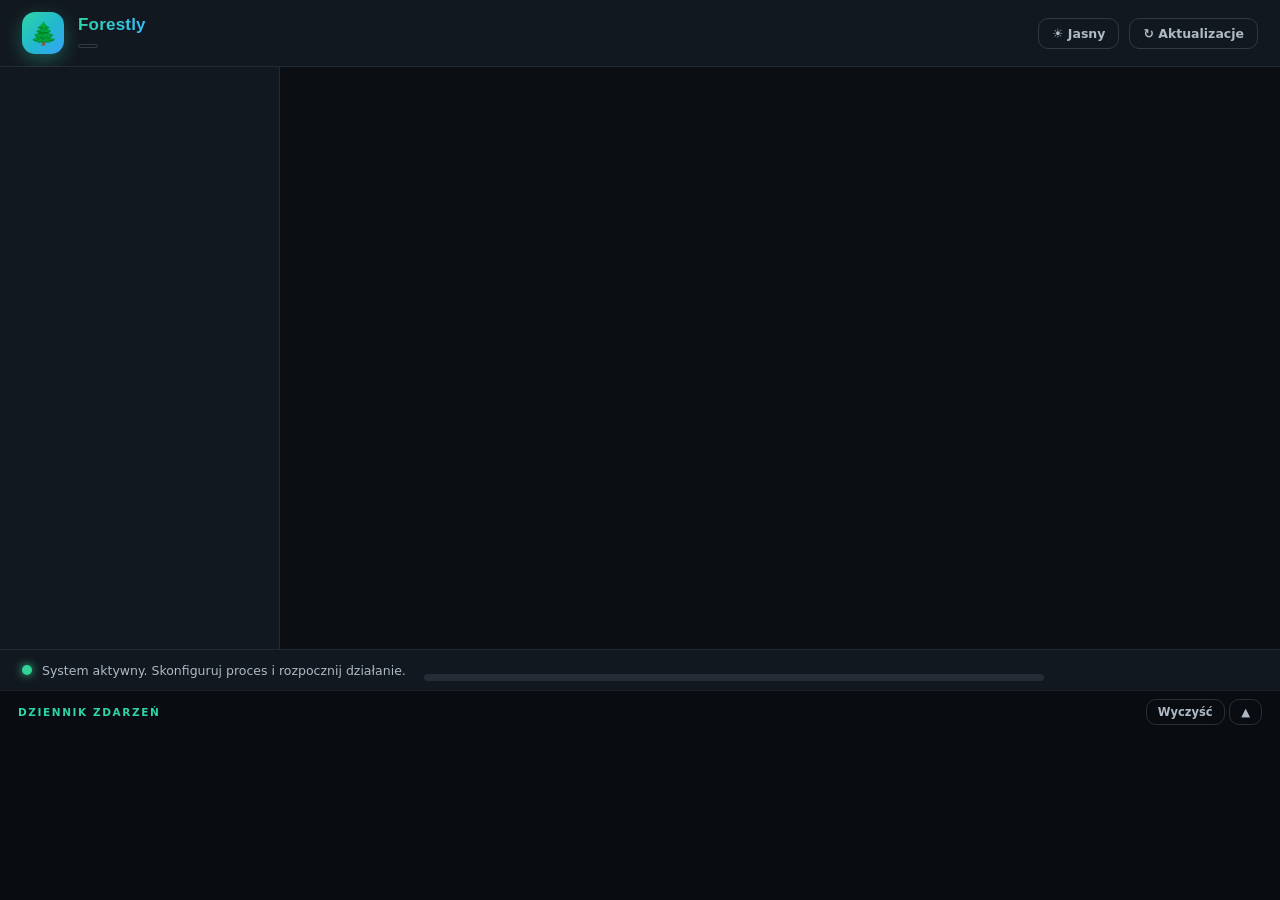
==== webapp/index.html @ d324b2cc "Forestly v2.0.0" ====
<!DOCTYPE html>
<html lang="pl">
<head>
<meta charset="utf-8">
<title>Forestly</title>
<link rel="stylesheet" href="style.css">
</head>
<body>
<div id="app">
  <header id="topbar">
    <div id="brand">
      <span class="logo">🌲</span>
      <div>
        <div id="app-name">Forestly</div>
        <div id="app-version"></div>
      </div>
    </div>
    <div id="topbar-right">
      <button class="btn ghost" id="btn-theme" title="Przełącz jasny / ciemny motyw">☀ Motyw</button>
      <button class="btn ghost" id="btn-check-update" title="Sprawdź dostępność nowej wersji">↻ Aktualizacje</button>
      <button class="btn danger ghost hidden" id="btn-stop">■ Zatrzymaj</button>
    </div>
  </header>

  <div id="main">
    <nav id="sidebar"></nav>
    <div id="content">
      <div id="content-scroll"></div>
    </div>
  </div>

  <footer id="bottombar">
    <div id="status">
      <span id="status-dot"></span>
      <span id="status-text">System aktywny. Skonfiguruj proces i rozpocznij działanie.</span>
    </div>
    <div id="progress-wrap">
      <div id="progress-file"></div>
      <div id="progress-bar"><div id="progress-fill"></div></div>
    </div>
  </footer>
</div>

<div id="log-panel">
  <div id="log-head">
    <span class="log-title">Dziennik zdarzeń</span>
    <div>
      <button class="btn ghost small" id="btn-clear-log">Wyczyść</button>
      <button class="btn ghost small" id="btn-log-toggle">▲</button>
    </div>
  </div>
  <div id="log"></div>
</div>

<div id="modal-root"></div>
<div id="toast-root"></div>

<script src="app.js"></script>
</body>
</html>
---- webapp/style.css ----
/* ============================================================
   Kombajn Leśny PRO — GUI webowe, redesign "Aurora Glass" (v2.1)
   Dwa motywy: ciemny (domyślny) i jasny (przełącznik w topbarze)
   ============================================================ */

:root {
  /* paleta ciemna */
  --bg: #0b0f14;
  --bg-grad-1: rgba(35, 150, 120, 0.10);
  --bg-grad-2: rgba(56, 110, 220, 0.08);
  --panel: rgba(20, 26, 34, 0.86);
  --panel-solid: #141a22;
  --card: rgba(24, 31, 41, 0.92);
  --card-hover: rgba(30, 38, 50, 0.95);
  --border: rgba(255, 255, 255, 0.08);
  --border-strong: rgba(255, 255, 255, 0.14);
  --text: #eef2f6;
  --text-dim: #aeb9c6;
  --accent: #2dd4a7;
  --accent-2: #38bdf8;
  --accent-grad: linear-gradient(135deg, #2dd4a7 0%, #22b8cf 55%, #38a3f8 100%);
  --green: #34d399;
  --red: #fb7185;
  --orange: #fbbf24;
  --shadow: 0 10px 40px rgba(0, 0, 0, 0.45);
  --radius: 14px;
  --sidebar-w: 280px;
  font-size: 14px;
}

[data-theme="light"] {
  --bg: #eef1f6;
  --bg-grad-1: rgba(45, 212, 167, 0.18);
  --bg-grad-2: rgba(56, 163, 248, 0.12);
  --panel: rgba(255, 255, 255, 0.92);
  --panel-solid: #ffffff;
  --card: rgba(255, 255, 255, 0.98);
  --card-hover: #ffffff;
  --border: rgba(15, 30, 50, 0.10);
  --border-strong: rgba(15, 30, 50, 0.18);
  --text: #17212b;
  --text-dim: #5b6b7c;
  --accent: #0d9668;
  --accent-2: #2563eb;
  --green: #059669;
  --red: #e11d48;
  --orange: #d97706;
  --shadow: 0 12px 36px rgba(30, 50, 80, 0.14);
}

* { box-sizing: border-box; margin: 0; padding: 0; }

html, body {
  height: 100%;
  font-family: "Segoe UI Variable Text", "Segoe UI", system-ui, sans-serif;
  color: var(--text);
  overflow: hidden;
  background: var(--bg);
}

/* body jako kolumna: aplikacja na górze (flex), panel logów pod nią —
   dzięki temu log ZAWSZE mieści się na ekranie i jest widoczny */
body { display: flex; flex-direction: column; }

/* animowane tło "aurora" */
#app {
  display: flex; flex-direction: column;
  flex: 1 1 auto; min-height: 0;
  position: relative;
}
#app::before {
  content: "";
  position: fixed; inset: 0; z-index: -1;
  background:
    radial-gradient(900px 600px at 8% -10%, var(--bg-grad-1), transparent 60%),
    radial-gradient(1000px 700px at 105% 15%, var(--bg-grad-2), transparent 55%),
    radial-gradient(800px 800px at 50% 120%, var(--bg-grad-1), transparent 60%);
  pointer-events: none;
}

/* ============================== pasek górny ============================== */
#topbar {
  display: flex; align-items: center; justify-content: space-between;
  padding: 12px 22px;
  background: var(--panel);
  backdrop-filter: blur(14px);
  border-bottom: 1px solid var(--border);
  flex: 0 0 auto;
}
#brand { display: flex; align-items: center; gap: 14px; }
#brand .logo {
  width: 42px; height: 42px; border-radius: 13px;
  display: flex; align-items: center; justify-content: center;
  font-size: 22px;
  background: var(--accent-grad);
  box-shadow: 0 6px 18px rgba(45, 212, 167, 0.35);
}
#app-name {
  font-family: "Segoe UI Variable Display", "Segoe UI", sans-serif;
  font-size: 17px; font-weight: 700; letter-spacing: .2px;
  background: linear-gradient(90deg, var(--accent), var(--accent-2));
  -webkit-background-clip: text;
  background-clip: text;
  -webkit-text-fill-color: transparent;
}
#app-version {
  display: inline-block; margin-top: 3px;
  font-size: 10.5px; font-weight: 600; letter-spacing: .8px;
  color: var(--text-dim);
  border: 1px solid var(--border-strong);
  border-radius: 999px; padding: 1px 9px;
}
#topbar-right { display: flex; gap: 10px; align-items: center; }

/* ================================= layout ================================ */
#main { display: flex; flex: 1 1 auto; min-height: 0; }

#sidebar {
  width: var(--sidebar-w); flex: 0 0 auto;
  background: var(--panel);
  backdrop-filter: blur(14px);
  border-right: 1px solid var(--border);
  overflow-y: auto;
  padding: 12px 12px 26px;
}

.nav-section {
  display: flex; align-items: center; gap: 8px;
  margin: 16px 2px 5px; padding: 6px 8px;
  font-size: 11px; font-weight: 800; letter-spacing: 1.2px;
  color: var(--text-dim); text-transform: uppercase;
}
.nav-section svg { width: 12px; height: 12px; flex: 0 0 auto; }
.ns-ic {
  width: 22px; height: 22px; border-radius: 7px; flex: 0 0 auto;
  display: inline-flex; align-items: center; justify-content: center;
}
.ns-ic svg { width: 12px; height: 12px; }
.ns-start {
  background: var(--accent-grad); color: #ffffff;
  box-shadow: 0 2px 8px rgba(45, 212, 167, 0.35);
}

.nav-item {
  display: flex; align-items: center; gap: 10px;
  padding: 8.5px 10px; margin: 2px 2px 2px 14px;
  border-radius: 9px; cursor: pointer;
  color: var(--text-dim); font-size: 13px;
  border: 1px solid transparent;
  transition: all .18s ease;
  user-select: none;
  position: relative;
}
.nav-item:hover { background: rgba(127, 140, 160, 0.10); }
.nav-item:hover { color: var(--text); }
.nav-item.active {
  background: linear-gradient(90deg, rgba(45, 212, 167, .16), rgba(56, 163, 248, .07));
  border-color: rgba(45, 212, 167, 0.35);
  color: var(--text); font-weight: 600;
  box-shadow: 0 4px 16px rgba(45, 212, 167, 0.12);
}
.nav-item.active::before {
  content: ""; position: absolute; left: -1px; top: 18%;
  width: 3.5px; height: 64%; border-radius: 4px;
  background: var(--accent-grad);
  box-shadow: 0 0 8px rgba(45, 212, 167, .6);
}
.nav-item .dot { display: none; }

#content { flex: 1 1 auto; min-width: 0; display: flex; }
#content-scroll {
  flex: 1; overflow-y: auto;
  padding: 26px 34px 60px;
  max-width: 1080px;
  margin: 0 auto;
  width: 100%;
}

/* ============================== pasek dolny ============================== */
#bottombar {
  display: flex; align-items: center; gap: 18px;
  padding: 9px 22px;
  background: var(--panel);
  backdrop-filter: blur(14px);
  border-top: 1px solid var(--border);
  flex: 0 0 auto;
}
#status { display: flex; align-items: center; gap: 10px; min-width: 0; }
#status-dot {
  width: 10px; height: 10px; border-radius: 50%;
  background: var(--green); flex: 0 0 auto;
  box-shadow: 0 0 10px var(--green);
}
#status-dot.busy {
  background: var(--accent-2); box-shadow: 0 0 10px var(--accent-2);
  animation: pulse 1.1s infinite;
}
#status-dot.err { background: var(--red); box-shadow: 0 0 10px var(--red); }
@keyframes pulse { 50% { opacity: .35; } }
#status-text { font-size: 12.5px; color: var(--text-dim); white-space: nowrap; overflow: hidden; text-overflow: ellipsis; }

#progress-wrap { flex: 1; max-width: 620px; }
#progress-file { font-size: 11px; color: var(--text-dim); height: 15px; white-space: nowrap; overflow: hidden; text-overflow: ellipsis; }
#progress-bar {
  height: 7px; background: rgba(127, 140, 160, 0.18);
  border-radius: 99px; overflow: hidden;
}
#progress-fill {
  height: 100%; width: 0%; border-radius: 99px;
  background: var(--accent-grad);
  box-shadow: 0 0 12px rgba(45, 212, 167, .5);
  transition: width .25s ease;
}

/* ================================ zakładka =============================== */
.tab-view h1 {
  font-family: "Segoe UI Variable Display", "Segoe UI", sans-serif;
  font-size: 22px; font-weight: 750; margin: 6px 0 4px;
}
.tab-view .tab-desc { color: var(--text-dim); font-size: 13px; margin-bottom: 20px; }

.card {
  background: var(--card);
  backdrop-filter: blur(12px);
  border: 1px solid var(--border);
  border-radius: var(--radius);
  padding: 20px 24px;
  margin-bottom: 18px;
  box-shadow: var(--shadow);
  transition: border-color .2s;
}
.card:hover { border-color: var(--border-strong); }

.field { display: flex; align-items: center; gap: 12px; margin: 10px 0; }
.field > label {
  flex: 0 0 260px; font-size: 13px; font-weight: 600; color: var(--text);
}
.field > label .hint { font-weight: 400; color: var(--text-dim); font-size: 11.5px; }

input[type="text"], select {
  flex: 1; min-width: 0;
  background: rgba(127, 140, 160, 0.07);
  border: 1px solid var(--border-strong);
  border-radius: 10px;
  color: var(--text);
  padding: 10px 14px;
  font-size: 13px;
  font-family: inherit;
  outline: none;
  transition: all .18s ease;
}
input[type="text"]::placeholder { color: #7e8b9c; opacity: 1; }
[data-theme="light"] input[type="text"]::placeholder { color: #8795a6; }
input[type="text"]:focus, select:focus {
  border-color: var(--accent);
  box-shadow: 0 0 0 3.5px rgba(45, 212, 167, 0.16);
  background: rgba(127, 140, 160, 0.04);
}
select { cursor: pointer; }

/* Lista rozwijana (popup) — w trybie ciemnym systemowe tło jest białe,
   więc wymuszamy ciemne tło i jasny tekst opcji; w jasnym odwrotnie */
select option {
  background: #1b2027;
  color: #eef2f6;
}
[data-theme="light"] select option {
  background: #ffffff;
  color: #17212b;
}

.input-group { flex: 1; display: flex; gap: 7px; min-width: 0; }
.input-group input { flex: 1; }

/* ================================= przyciski ============================= */
.btn {
  border: 1px solid transparent; border-radius: 10px;
  padding: 10px 20px; font-size: 13.5px; font-weight: 650;
  cursor: pointer; font-family: inherit;
  transition: all .18s ease;
  white-space: nowrap;
}
.btn:disabled { opacity: .4; cursor: not-allowed; }
.btn.primary {
  background: var(--accent-grad);
  color: #06231b;
  box-shadow: 0 6px 20px rgba(45, 212, 167, 0.35);
}
.btn.primary:hover:not(:disabled) {
  filter: brightness(1.08);
  box-shadow: 0 8px 26px rgba(45, 212, 167, 0.5);
  transform: translateY(-1px);
}
[data-theme="light"] .btn.primary { color: #ffffff; }
.btn.secondary {
  background: rgba(127, 140, 160, 0.10);
  border-color: var(--border-strong); color: var(--text);
}
.btn.secondary:hover:not(:disabled) {
  background: rgba(127, 140, 160, 0.18);
  border-color: var(--accent);
}
.btn.ghost {
  background: transparent; border-color: var(--border-strong);
  color: var(--text-dim); padding: 7px 13px; font-size: 12.5px;
}
.btn.ghost:hover:not(:disabled) { color: var(--text); border-color: var(--accent); }
.btn.danger {
  background: rgba(251, 113, 133, 0.10);
  border-color: rgba(251, 113, 133, 0.5); color: var(--red);
}
.btn.danger:hover:not(:disabled) { background: rgba(251, 113, 133, 0.2); }
.btn.small { padding: 5px 11px; font-size: 11.5px; }
.btn.run-big { width: 100%; padding: 15px; font-size: 15px; border-radius: 13px; }

/* =========================== przełączniki (checkbox) ==================== */
.check-row {
  display: flex; align-items: center; gap: 11px; margin: 9px 0;
  cursor: pointer; user-select: none;
}
.check-row input[type="checkbox"] {
  appearance: none; -webkit-appearance: none;
  width: 40px; height: 22px; margin: 0;
  border-radius: 999px; cursor: pointer; flex: 0 0 auto;
  background: rgba(127, 140, 160, 0.32);
  border: 1px solid rgba(160, 175, 195, 0.45);
  position: relative;
  box-shadow: inset 0 1px 3px rgba(0, 0, 0, 0.35);
  transition: all .2s ease;
}
.check-row input[type="checkbox"]::after {
  content: "";
  position: absolute; top: 2px; left: 2px;
  width: 16px; height: 16px; border-radius: 50%;
  background: #fff;
  box-shadow: 0 1px 4px rgba(0, 0, 0, .35);
  transition: transform .2s ease;
}
.check-row input[type="checkbox"]:checked {
  background: var(--accent-grad);
  border-color: transparent;
  box-shadow: 0 0 10px rgba(45, 212, 167, .35);
}
.check-row input[type="checkbox"]:checked::after { transform: translateX(18px); }
.check-row span { font-size: 13px; line-height: 1.4; }
.check-row.disabled { opacity: .35; pointer-events: none; }
.checks-grid { display: flex; flex-wrap: wrap; gap: 10px 26px; padding: 6px 0; }
.checks-grid .check-row input[type="checkbox"] { width: 34px; height: 19px; }
.checks-grid .check-row input[type="checkbox"]::after {
  width: 13px; height: 13px;
}
.checks-grid .check-row input[type="checkbox"]:checked::after { transform: translateX(15px); }

/* ================================== info ================================= */
.info {
  font-size: 12.5px; color: var(--text-dim); line-height: 1.55;
  padding: 12px 16px;
  background: linear-gradient(90deg, rgba(56, 163, 248, 0.10), rgba(56, 163, 248, 0.02));
  border: 1px solid rgba(56, 163, 248, 0.22);
  border-left: 3px solid var(--accent-2);
  border-radius: 10px; margin: 12px 0;
}

.actions { display: flex; gap: 12px; margin-top: 10px; flex-wrap: wrap; }
.actions .btn.primary { flex: 1 1 260px; }

/* ================================ marginesy ============================== */
.margins-table { border-collapse: separate; border-spacing: 0 4px; margin: 10px 0 6px; }
.margins-table th { color: var(--accent-2); text-align: left; font-size: 11.5px; text-transform: uppercase; letter-spacing: .6px; padding: 4px 12px; }
.margins-table td { font-size: 12.5px; padding: 3px 12px; }
.margins-table input {
  width: 68px;
  background: rgba(127, 140, 160, 0.07);
  border: 1px solid var(--border-strong);
  border-radius: 8px; color: var(--text);
  padding: 6px 8px; font-size: 12px; text-align: center;
  transition: all .15s ease;
}
.margins-table input:focus {
  border-color: var(--accent);
  box-shadow: 0 0 0 3px rgba(45, 212, 167, 0.15);
  outline: none;
}
.subtitle {
  font-size: 13px; font-weight: 700; color: var(--text);
  margin: 16px 0 6px;
}

/* =============================== czcionki XL ============================= */
.fonts-grid { display: grid; grid-template-columns: 1fr 1fr; gap: 6px 30px; }
.font-row { display: flex; align-items: center; justify-content: space-between; gap: 10px; }
.font-row label { font-size: 12.5px; color: var(--text); }
.font-row input {
  width: 62px;
  background: rgba(127, 140, 160, 0.07);
  border: 1px solid var(--border-strong);
  border-radius: 8px; color: var(--text); padding: 5px 8px;
  font-size: 12px; text-align: center;
  transition: all .15s ease;
}
.font-row input:focus { border-color: var(--accent); outline: none; }

/* =============================== dashboard =============================== */
.dashboard { display: flex; gap: 10px; margin: 8px 0 8px; }
.dstep {
  flex: 1; border-radius: 12px;
  border: 1px solid var(--border);
  background: rgba(127, 140, 160, 0.05);
  padding: 12px 10px; text-align: center;
  transition: all .25s ease;
}
.dstep .num { font-size: 9.5px; color: var(--text-dim); letter-spacing: 1.2px; font-weight: 700; }
.dstep .name { font-size: 12.5px; font-weight: 650; margin-top: 4px; }
.dstep .state { font-size: 11px; margin-top: 4px; color: var(--text-dim); min-height: 15px; }
.dstep.running {
  border-color: rgba(56, 163, 248, 0.55);
  background: rgba(56, 163, 248, 0.10);
  box-shadow: 0 0 18px rgba(56, 163, 248, 0.15);
  animation: step-pulse 1.6s infinite;
}
.dstep.running .state { color: var(--accent-2); }
@keyframes step-pulse { 50% { box-shadow: 0 0 26px rgba(56, 163, 248, 0.28); } }
.dstep.done {
  border-color: rgba(52, 211, 153, 0.5);
  background: rgba(52, 211, 153, 0.08);
}
.dstep.done .state { color: var(--green); }
.dstep.done .name::before { content: "✓ "; color: var(--green); }
.dstep.error { border-color: rgba(251, 113, 133, 0.6); background: rgba(251, 113, 133, 0.08); }
.dstep.error .state { color: var(--red); }

/* ================================== logi ================================= */
#log-panel {
  flex: 0 0 auto; height: 210px;
  display: flex; flex-direction: column;
  background: rgba(9, 12, 16, 0.92);
  border-top: 1px solid var(--border);
  transition: height .25s ease;
}
[data-theme="light"] #log-panel { background: #141a22; }
#log-panel.collapsed { height: 38px; }
#log-head {
  display: flex; align-items: center; justify-content: space-between;
  padding: 8px 18px; flex: 0 0 auto;
}
.log-title {
  font-size: 10.5px; font-weight: 800; letter-spacing: 1.6px;
  text-transform: uppercase; color: var(--accent);
}
#log {
  flex: 1; overflow-y: auto; padding: 2px 18px 14px;
  font-family: "Cascadia Code", Consolas, "Courier New", monospace;
  font-size: 12px; line-height: 1.6;
  white-space: pre-wrap; word-break: break-all;
  color: #c4d0dc;
}
#log .err { color: var(--red); }
#log .warn { color: var(--orange); }
#log .ok { color: var(--green); }

/* ================================= modale ================================ */
.modal-backdrop {
  position: fixed; inset: 0;
  background: rgba(5, 8, 12, 0.65);
  display: flex; align-items: center; justify-content: center;
  z-index: 100; backdrop-filter: blur(4px);
  animation: fadein .15s ease-out;
}
@keyframes fadein { from { opacity: 0; } }
.modal {
  background: var(--panel-solid);
  border: 1px solid var(--border-strong);
  border-radius: 16px; padding: 24px 26px;
  width: 540px; max-width: 92vw; max-height: 84vh;
  display: flex; flex-direction: column;
  box-shadow: 0 24px 70px rgba(0, 0, 0, 0.55);
  animation: pop .18s ease-out;
}
@keyframes pop { from { transform: scale(.96); opacity: 0; } }
.modal h3 { font-size: 16px; margin-bottom: 6px; }
.modal .modal-msg { font-size: 13px; color: var(--text-dim); line-height: 1.6; margin: 8px 0 14px; white-space: pre-wrap; }
.modal .modal-row { display: flex; gap: 10px; justify-content: flex-end; margin-top: 18px; }

.order-list {
  overflow-y: auto; border: 1px solid var(--border);
  border-radius: 12px; margin-top: 8px;
  background: rgba(127, 140, 160, 0.04);
}
.order-item {
  display: flex; align-items: center; gap: 10px;
  padding: 10px 14px; border-bottom: 1px solid var(--border);
  font-size: 13px; transition: background .15s;
}
.order-item:hover { background: rgba(127, 140, 160, 0.08); }
.order-item:last-child { border-bottom: none; }
.order-item .grip { color: var(--text-dim); font-size: 14px; }
.order-item .oi-name { flex: 1; }
.order-item button {
  background: rgba(127, 140, 160, 0.10);
  border: 1px solid var(--border-strong); color: var(--text-dim);
  border-radius: 8px; width: 28px; height: 28px; cursor: pointer;
  font-size: 13px; transition: all .15s;
}
.order-item button:hover {
  color: var(--text); border-color: var(--accent);
  background: rgba(45, 212, 167, 0.12);
}
button.order-toggle {
  width: 30px; height: 30px; padding: 0;
  display: inline-flex; align-items: center; justify-content: center;
  color: var(--red);
  border: 1px solid rgba(251, 113, 133, 0.5);
  background: rgba(251, 113, 133, 0.10);
  border-radius: 8px; cursor: pointer; transition: all .15s;
}
button.order-toggle svg { width: 15px; height: 15px; }
button.order-toggle:hover {
  color: #fff; background: var(--red); border-color: var(--red);
}
button.order-toggle.off {
  color: var(--green);
  border-color: rgba(52, 211, 153, 0.5);
  background: rgba(52, 211, 153, 0.10);
}
button.order-toggle.off:hover {
  color: #fff; background: var(--green); border-color: var(--green);
}
.order-item.excluded { opacity: .45; }
.order-item.excluded .oi-name { text-decoration: line-through; }
.excl-badge {
  display: inline-block; margin-left: 8px; padding: 1px 8px;
  font-size: 10px; font-weight: 800; letter-spacing: .8px;
  border-radius: 999px;
  background: rgba(251, 113, 133, 0.15);
  border: 1px solid rgba(251, 113, 133, 0.5);
  color: var(--red);
}

/* ================================= toasty ================================ */
#toast-root {
  position: fixed; right: 20px; top: 70px; z-index: 200;
  display: flex; flex-direction: column; gap: 10px;
}
.toast {
  background: var(--panel-solid);
  border: 1px solid var(--border-strong);
  border-left: 4px solid var(--accent-2);
  border-radius: 12px; padding: 12px 18px; font-size: 13px;
  box-shadow: 0 14px 40px rgba(0, 0, 0, 0.4);
  animation: slidein .22s ease-out;
  max-width: 420px;
}
.toast.error { border-left-color: var(--red); }
.toast.warn { border-left-color: var(--orange); }
.toast.ok { border-left-color: var(--green); }
@keyframes slidein { from { transform: translateX(36px); opacity: 0; } }

/* =============================== scrollbar =============================== */
::-webkit-scrollbar { width: 11px; height: 11px; }
::-webkit-scrollbar-thumb {
  background: rgba(127, 140, 160, 0.28);
  border-radius: 8px; border: 3px solid transparent; background-clip: content-box;
}
::-webkit-scrollbar-thumb:hover { background: rgba(127, 140, 160, 0.45); background-clip: content-box; }
::-webkit-scrollbar-track { background: transparent; }

.hidden { display: none !important; }


/* ===== v2.4: zwijane grupy + ekran Start ===== */
.nav-group { display: flex; flex-direction: column; }
.nav-group > .nav-section { cursor: pointer; user-select: none; border-radius: 8px; }
.nav-group > .nav-section:hover { background: rgba(127, 140, 160, 0.08); }
.nav-count {
  margin-left: auto; font-size: 10px; font-weight: 700; opacity: .75;
  background: rgba(127, 140, 160, 0.14); border-radius: 6px;
  padding: 1.5px 6px; line-height: 1.3;
}
.nav-section .chev { width: 13px; height: 13px; margin-left: 6px; opacity: .65; transition: transform .18s ease; flex: 0 0 auto; }
.nav-group.collapsed .chev { transform: rotate(-90deg); }
.nav-group.collapsed .nav-item { display: none; }
.nav-item.start { font-weight: 700; margin: 2px; padding: 9px 10px; }
.nav-item.start + .nav-group .nav-section { margin-top: 10px; }
.nav-item.start:not(.active) { color: var(--text); }

.start-hero {
  display: flex; align-items: center; gap: 16px;
  margin-top: 22px; padding: 20px 22px;
  background: var(--accent-grad);
  border-radius: var(--radius);
  color: #ffffff; cursor: pointer;
  box-shadow: var(--shadow);
  transition: transform .16s ease;
}
.start-hero:hover { transform: translateY(-2px); }
.sh-ic { width: 46px; height: 46px; border-radius: 12px; background: rgba(255,255,255,0.22); display: flex; align-items: center; justify-content: center; flex: 0 0 auto; }
.sh-ic svg { width: 24px; height: 24px; }
.sh-title { font-size: 17px; font-weight: 700; }
.sh-sub { font-size: 13px; opacity: .9; margin-top: 3px; }
.sh-go { margin-left: auto; font-weight: 700; font-size: 13.5px; white-space: nowrap; opacity: .95; }
.start-grid { display: grid; grid-template-columns: repeat(auto-fill, minmax(250px, 1fr)); gap: 14px; margin-top: 16px; }
.start-card {
  display: flex; gap: 14px; align-items: flex-start;
  background: var(--card); border: 1px solid var(--border);
  border-radius: var(--radius); padding: 18px;
  cursor: pointer;
  transition: transform .16s ease, border-color .16s ease, background .16s ease;
}
.start-card:hover { transform: translateY(-2px); border-color: var(--accent); background: var(--card-hover); }
.sc-ic { width: 38px; height: 38px; border-radius: 10px; flex: 0 0 auto; display: flex; align-items: center; justify-content: center; background: rgba(45, 212, 167, 0.12); color: var(--accent); }
.sc-ic svg { width: 20px; height: 20px; }
.sc-title { font-weight: 700; font-size: 14.5px; }
.sc-sub { font-size: 12.5px; color: var(--text-dim); margin-top: 4px; line-height: 1.45; }
.sc-go { margin-top: 10px; font-size: 12.5px; font-weight: 650; color: var(--accent); }


/* ===== v2.4.1: strony przeglądowe kategorii ===== */
.sec-back { display: inline-block; margin-top: 4px; }
.sec-head { display: flex; align-items: center; gap: 14px; margin-top: 8px; }
.sec-ic {
  width: 46px; height: 46px; border-radius: 12px; flex: 0 0 auto;
  display: inline-flex; align-items: center; justify-content: center;
}
.sec-ic svg { width: 22px; height: 22px; }
.sec-head h1 { margin: 0; }
.sec-grid { display: grid; grid-template-columns: repeat(auto-fill, minmax(290px, 1fr)); gap: 13px; margin-top: 18px; }
.sec-card {
  background: var(--card); border: 1px solid var(--border);
  border-radius: var(--radius); padding: 16px 18px;
  cursor: pointer; transition: transform .16s ease, border-color .16s ease, background .16s ease;
}
.sec-card:hover { transform: translateY(-2px); border-color: var(--accent); background: var(--card-hover); }
.sec-card .sc-title { font-weight: 700; font-size: 14px; }
.sec-card .sc-sub {
  font-size: 12.5px; color: var(--text-dim); margin-top: 5px; line-height: 1.45;
  display: -webkit-box; -webkit-line-clamp: 3; -webkit-box-orient: vertical; overflow: hidden;
}
.sec-card .sc-go { margin-top: 9px; font-size: 12.5px; font-weight: 650; color: var(--accent); }
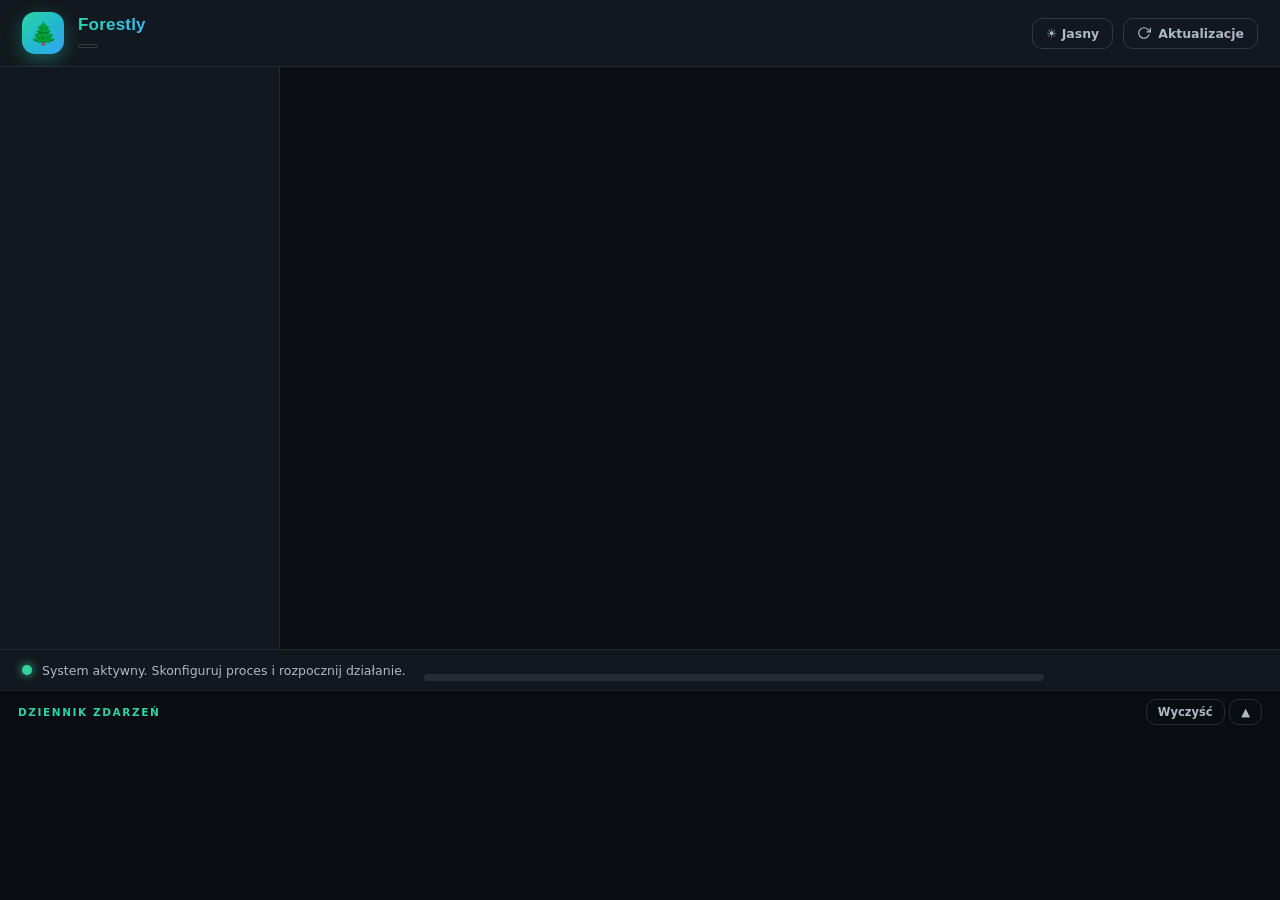
==== commit 6eae05f6: "gdos dodawanie pozycji" ====
--- a/webapp/index.html
+++ b/webapp/index.html
@@ -16,9 +16,9 @@
       </div>
     </div>
     <div id="topbar-right">
-      <button class="btn ghost" id="btn-theme" title="Przełącz jasny / ciemny motyw">☀ Motyw</button>
-      <button class="btn ghost" id="btn-check-update" title="Sprawdź dostępność nowej wersji">↻ Aktualizacje</button>
-      <button class="btn danger ghost hidden" id="btn-stop">■ Zatrzymaj</button>
+      <button class="btn ghost" id="btn-theme" title="Przełącz jasny / ciemny motyw"><svg class="bi" viewBox="0 0 24 24" fill="none" stroke="currentColor" stroke-width="2" stroke-linecap="round" stroke-linejoin="round"><circle cx="12" cy="12" r="4"/><path d="M12 2v2M12 20v2M4.9 4.9l1.4 1.4M17.7 17.7l1.4 1.4M2 12h2M20 12h2M4.9 19.1l1.4-1.4M17.7 6.3l1.4-1.4"/></svg><span>Motyw</span></button>
+      <button class="btn ghost" id="btn-check-update" title="Sprawdź dostępność nowej wersji"><svg class="bi" viewBox="0 0 24 24" fill="none" stroke="currentColor" stroke-width="2" stroke-linecap="round" stroke-linejoin="round"><polyline points="23 4 23 10 17 10"/><path d="M20.49 15a9 9 0 1 1-2.12-9.36L23 10"/></svg><span>Aktualizacje</span></button>
+      <button class="btn danger ghost hidden" id="btn-stop"><svg class="bi" viewBox="0 0 24 24" fill="none" stroke="currentColor" stroke-width="2" stroke-linecap="round" stroke-linejoin="round"><rect x="5" y="5" width="14" height="14" rx="2"/></svg><span>Zatrzymaj</span></button>
     </div>
   </header>
 
@@ -33,6 +33,7 @@
     <div id="status">
       <span id="status-dot"></span>
       <span id="status-text">System aktywny. Skonfiguruj proces i rozpocznij działanie.</span>
+      <span id="task-timer" class="hidden"></span>
     </div>
     <div id="progress-wrap">
       <div id="progress-file"></div>
--- a/webapp/style.css
+++ b/webapp/style.css
@@ -495,6 +495,7 @@
 .order-item:last-child { border-bottom: none; }
 .order-item .grip { color: var(--text-dim); font-size: 14px; }
 .order-item .oi-name { flex: 1; }
+.order-item .oi-aliases { color: var(--text-dim); font-size: 11px; font-weight: 400; margin-left: 2px; }
 .order-item button {
   background: rgba(127, 140, 160, 0.10);
   border: 1px solid var(--border-strong); color: var(--text-dim);
@@ -552,6 +553,7 @@
 }
 .toast.error { border-left-color: var(--red); }
 .toast.warn { border-left-color: var(--orange); }
+.toast.done { border-left-color: var(--green); font-weight: 650; }
 .toast.ok { border-left-color: var(--green); }
 @keyframes slidein { from { transform: translateX(36px); opacity: 0; } }
 
@@ -636,3 +638,103 @@
   display: -webkit-box; -webkit-line-clamp: 3; -webkit-box-orient: vertical; overflow: hidden;
 }
 .sec-card .sc-go { margin-top: 9px; font-size: 12.5px; font-weight: 650; color: var(--accent); }
+
+/* ===== v2.0.2: okno „Co nowego" po aktualizacji ===== */
+.changelog-body {
+  max-height: 55vh; overflow-y: auto;
+  margin: 12px 0 18px; padding: 14px 16px;
+  background: rgba(127, 140, 160, 0.06);
+  border: 1px solid var(--border); border-radius: 10px;
+  font-size: 13.5px; line-height: 1.6; color: var(--text);
+}
+.cl-gap { height: 7px; }
+.cl-head { font-weight: 700; font-size: 15px; margin: 10px 0 6px; }
+.cl-item { display: flex; gap: 10px; padding: 3px 0; align-items: flex-start; }
+.cl-bullet { color: var(--green); font-weight: 700; flex: none; }
+.cl-line { padding: 3px 0; }
+
+
+/* ============================ v2.0.17: ikony, pasek, licznik, edytor GDOŚ */
+
+/* ikony w przyciskach */
+.btn { display: inline-flex; align-items: center; justify-content: center; gap: 7px; }
+.btn .bi { width: 15px; height: 15px; flex: 0 0 auto; }
+.btn.ghost .bi { width: 14px; height: 14px; }
+#btn-stop .bi { stroke: var(--red); }
+
+/* licznik czasu zadania */
+#task-timer {
+  margin-left: 10px;
+  font-size: 12px;
+  font-weight: 600;
+  font-variant-numeric: tabular-nums;
+  color: var(--accent);
+  white-space: nowrap;
+}
+#task-timer.hidden { display: none; }
+
+/* edytor bazy obszarów GDOŚ — karty zamiast tabeli */
+.gdos-field { width: 100%; }
+.gdos-hint { font-size: 12px; color: var(--text-dim); margin: -4px 0 10px 0; line-height: 1.5; }
+.gdos-wrap { width: 100%; display: flex; flex-direction: column; gap: 12px; }
+
+.gdos-item {
+  border: 1px solid var(--border-strong);
+  border-radius: 12px;
+  background: var(--card);
+  overflow: hidden;
+}
+.gdos-item-head {
+  display: flex; align-items: center; gap: 8px;
+  padding: 10px 12px;
+  background: rgba(127, 140, 160, 0.05);
+  border-bottom: 1px solid var(--border);
+}
+.gdos-item.collapsed .gdos-item-head { border-bottom: none; }
+.gdos-item.collapsed .gdos-item-body { display: none; }
+.gdos-item.collapsed .gdos-tog .bi { transform: rotate(-90deg); }
+
+.gdos-tog {
+  flex: 0 0 auto;
+  display: inline-flex; align-items: center; justify-content: center;
+  width: 28px; height: 28px;
+  border-radius: 8px; border: 1px solid var(--border-strong);
+  background: transparent; color: var(--text-dim);
+  cursor: pointer; padding: 0;
+}
+.gdos-tog:hover { color: var(--text); border-color: var(--accent); }
+.gdos-tog .bi { width: 15px; height: 15px; transition: transform .18s ease; }
+
+.gdos-item-head input {
+  font: inherit; color: var(--text);
+  background: rgba(127, 140, 160, 0.07);
+  border: 1px solid var(--border-strong); border-radius: 8px;
+  padding: 7px 10px;
+}
+.gdos-item-head input::placeholder { color: var(--text-dim); opacity: .75; font-size: 11.5px; }
+.gdos-item-head input:focus { border-color: var(--accent); box-shadow: 0 0 0 3px rgba(45, 212, 167, 0.14); outline: none; }
+.gdos-nazwa { flex: 1 1 auto; min-width: 180px; font-weight: 600; }
+.gdos-typ   { flex: 0 1 100px; min-width: 76px; }
+.gdos-kod   { flex: 0 1 140px; min-width: 104px; }
+
+.gdos-item-head .gdos-del { padding: 7px 9px; }
+.gdos-item-head .gdos-del .bi { stroke: var(--red); }
+.gdos-item-head .gdos-del:hover { border-color: var(--red); }
+
+.gdos-item-body { padding: 10px 12px 12px 12px; display: flex; flex-direction: column; gap: 10px; }
+.gdos-fld { display: flex; flex-direction: column; gap: 4px; }
+.gdos-fld > label { font-size: 11px; letter-spacing: .04em; text-transform: uppercase; color: var(--text-dim); }
+.gdos-fld textarea {
+  width: 100%; box-sizing: border-box; font: inherit; color: var(--text);
+  background: rgba(127, 140, 160, 0.07);
+  border: 1px solid var(--border-strong); border-radius: 8px;
+  padding: 8px 10px; resize: vertical; min-height: 64px; line-height: 1.5;
+}
+.gdos-fld textarea::placeholder { color: var(--text-dim); opacity: .75; font-size: 11.5px; }
+.gdos-fld textarea:focus {
+  border-color: var(--accent);
+  box-shadow: 0 0 0 3px rgba(45, 212, 167, 0.14);
+  background: rgba(127, 140, 160, 0.04);
+  outline: none;
+}
+.gdos-wrap .actions { margin-top: 2px; gap: 10px; }
